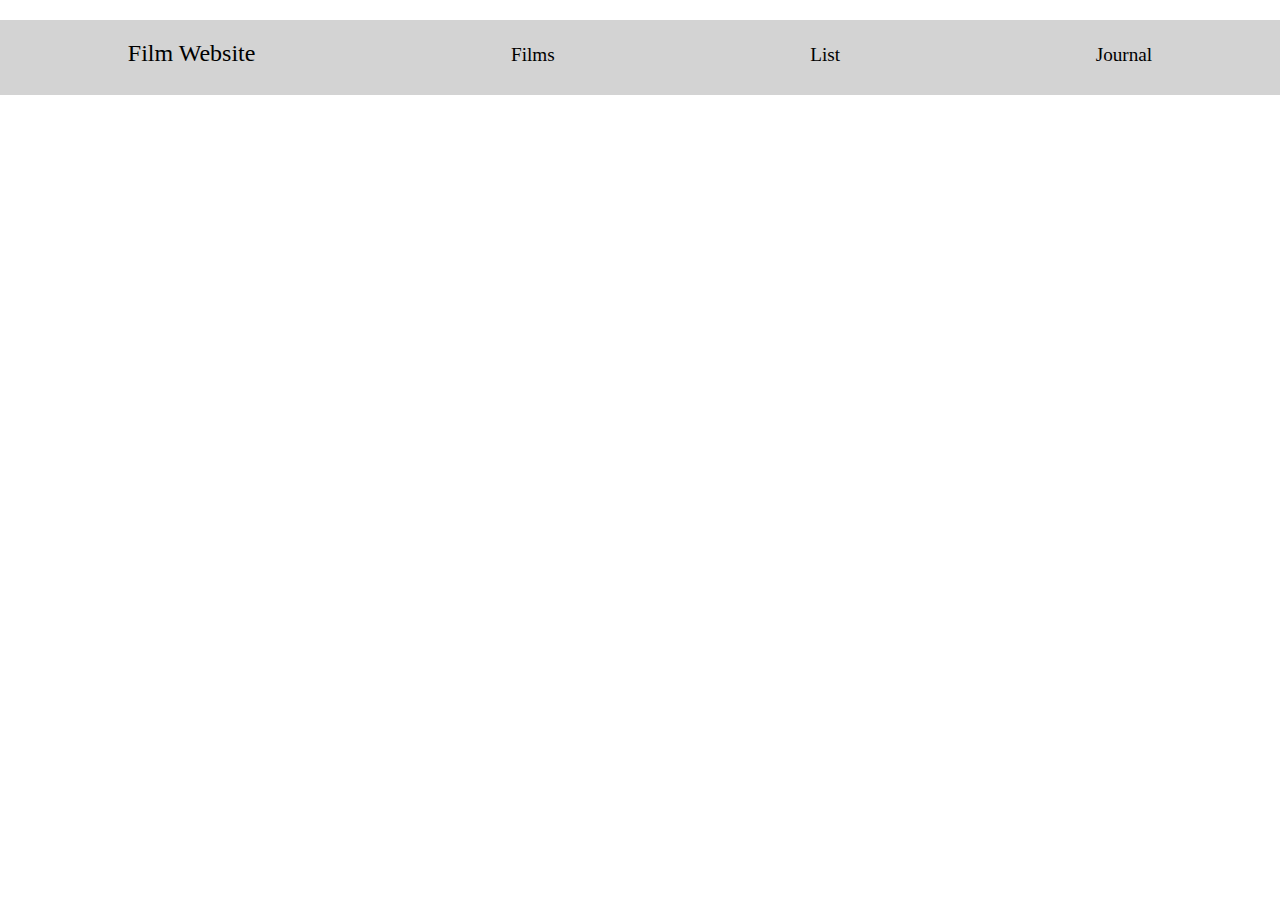
==== index.html @ b7756f8f "Added pages and working on styling" ====
<!DOCTYPE html>
<html lang="en">
  <head>
    <meta charset="UTF-8" />
    <meta name="viewport" content="width=device-width, initial-scale=1.0" />
    <title>Film Website</title>
    <link rel="stylesheet" href="style.css" />
    <script src="script.js"></script>
  </head>
  <body>
    <div class="flex-container" id="navigation">
      <div class="header" id="mainHeader">Film Website</div>
      <div class="link" id="filmPage" onclick="showFilmPage()">Films</div>
      <div class="link" id="listPage" onclick="showListPage()">List</div>
      <div class="link" id="journalPage" onclick="showJournalPage()">Journal</div>
    </div>
  </body>
</html>
---- style.css ----
* {
  margin: 0;
  padding-top: 10px;
  box-sizing: border-box;
}
.flex-container {
  display: flex;
  flex-flow: row wrap;
  justify-content: space-around;
  height: 75px;
  align-items: baseline;
  background-color: lightgrey;
}
#mainHeader {
    font-size: 1.5rem;
}
#filmPage, #listPage, #journalPage{
  font-size: 1.2rem;
}
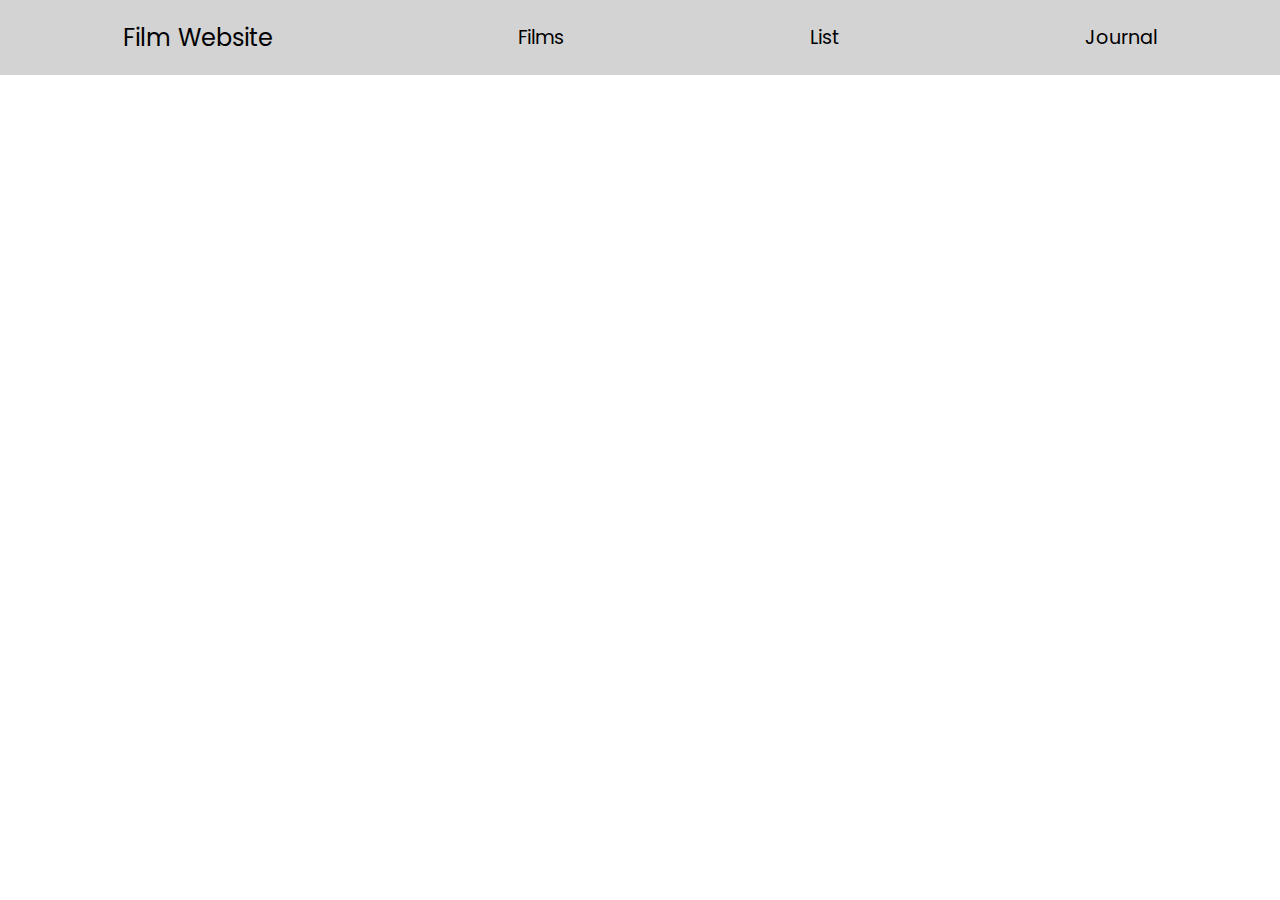
==== commit 3a0b882c: "Added nav bar to pages. Working on film page" ====
--- a/index.html
+++ b/index.html
@@ -5,11 +5,12 @@
     <meta name="viewport" content="width=device-width, initial-scale=1.0" />
     <title>Film Website</title>
     <link rel="stylesheet" href="style.css" />
+    <link href="https://fonts.googleapis.com/css2?family=Poppins&display=swap" rel="stylesheet">
     <script src="script.js"></script>
   </head>
   <body>
-    <div class="flex-container" id="navigation">
-      <div class="header" id="mainHeader">Film Website</div>
+    <div class="flex-container" id="mainNavigation">
+      <div class="header" id="mainHeader" onclick="showHomePage()">Film Website</div>
       <div class="link" id="filmPage" onclick="showFilmPage()">Films</div>
       <div class="link" id="listPage" onclick="showListPage()">List</div>
       <div class="link" id="journalPage" onclick="showJournalPage()">Journal</div>
--- a/style.css
+++ b/style.css
@@ -1,15 +1,24 @@
 * {
   margin: 0;
-  padding-top: 10px;
   box-sizing: border-box;
+}
+body{
+  font-family: "Poppins", sans-serif;
 }
 .flex-container {
   display: flex;
   flex-flow: row wrap;
   justify-content: space-around;
   height: 75px;
-  align-items: baseline;
-  background-color: lightgrey;
+  align-items: center;
+  background-color: #d3d3d3;
+}
+.flex-container2{
+  display: flex;
+  flex-flow: row wrap;
+  justify-content: space-around;
+  align-items: center;
+  padding:20px;
 }
 #mainHeader {
     font-size: 1.5rem;
@@ -17,3 +26,6 @@
 #filmPage, #listPage, #journalPage{
   font-size: 1.2rem;
 }
+.link:hover{
+color: #ffffff;
+}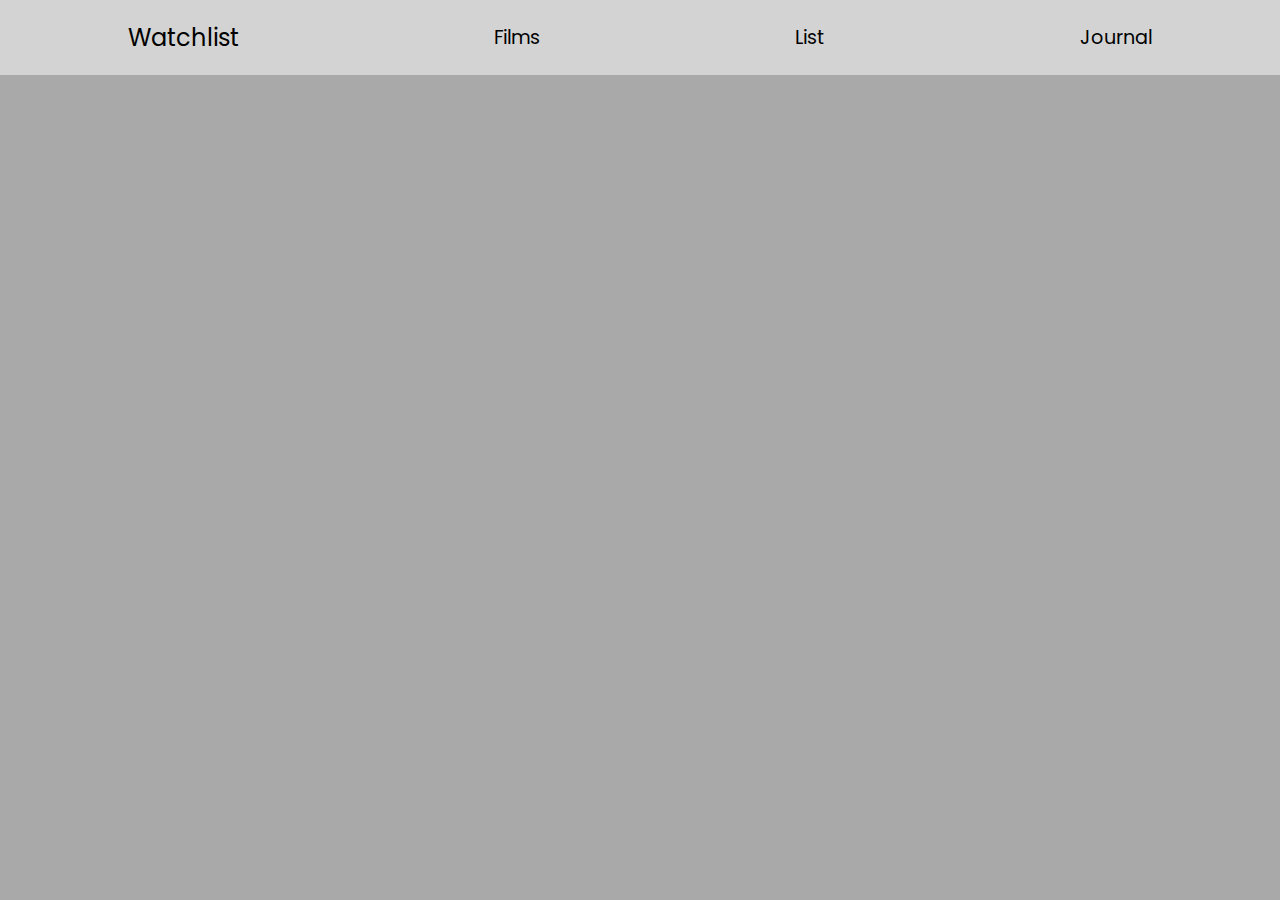
==== commit 9bdb3252: "Update index.html" ====
--- a/index.html
+++ b/index.html
@@ -10,7 +10,7 @@
   </head>
   <body>
     <div class="flex-container" id="mainNavigation">
-      <div class="header" id="mainHeader" onclick="showHomePage()">Film Website</div>
+      <div class="header" id="mainHeader" onclick="showHomePage()">Watchlist</div>
       <div class="link" id="filmPage" onclick="showFilmPage()">Films</div>
       <div class="link" id="listPage" onclick="showListPage()">List</div>
       <div class="link" id="journalPage" onclick="showJournalPage()">Journal</div>
--- a/style.css
+++ b/style.css
@@ -1,6 +1,7 @@
 * {
   margin: 0;
   box-sizing: border-box;
+  background-color: darkgrey;
 }
 body{
   font-family: "Poppins", sans-serif;
@@ -20,12 +21,29 @@
   align-items: center;
   padding:20px;
 }
+.flex-container3{
+  display: flex;
+  flex-flow: column wrap;
+  justify-content: space-around;
+  padding:30px;
+}
 #mainHeader {
     font-size: 1.5rem;
+    background-color: lightgray;
 }
 #filmPage, #listPage, #journalPage{
   font-size: 1.2rem;
+  background-color: lightgray;
 }
 .link:hover{
 color: #ffffff;
+}
+select{
+outline: none;
+background-color: darkgray;
+border: 1px solid lightgray;
+border-radius: 3px;
+padding: 5px 10px;
+font-family: "Poppins", sans-serif;
+font-size: 0.9rem;
 }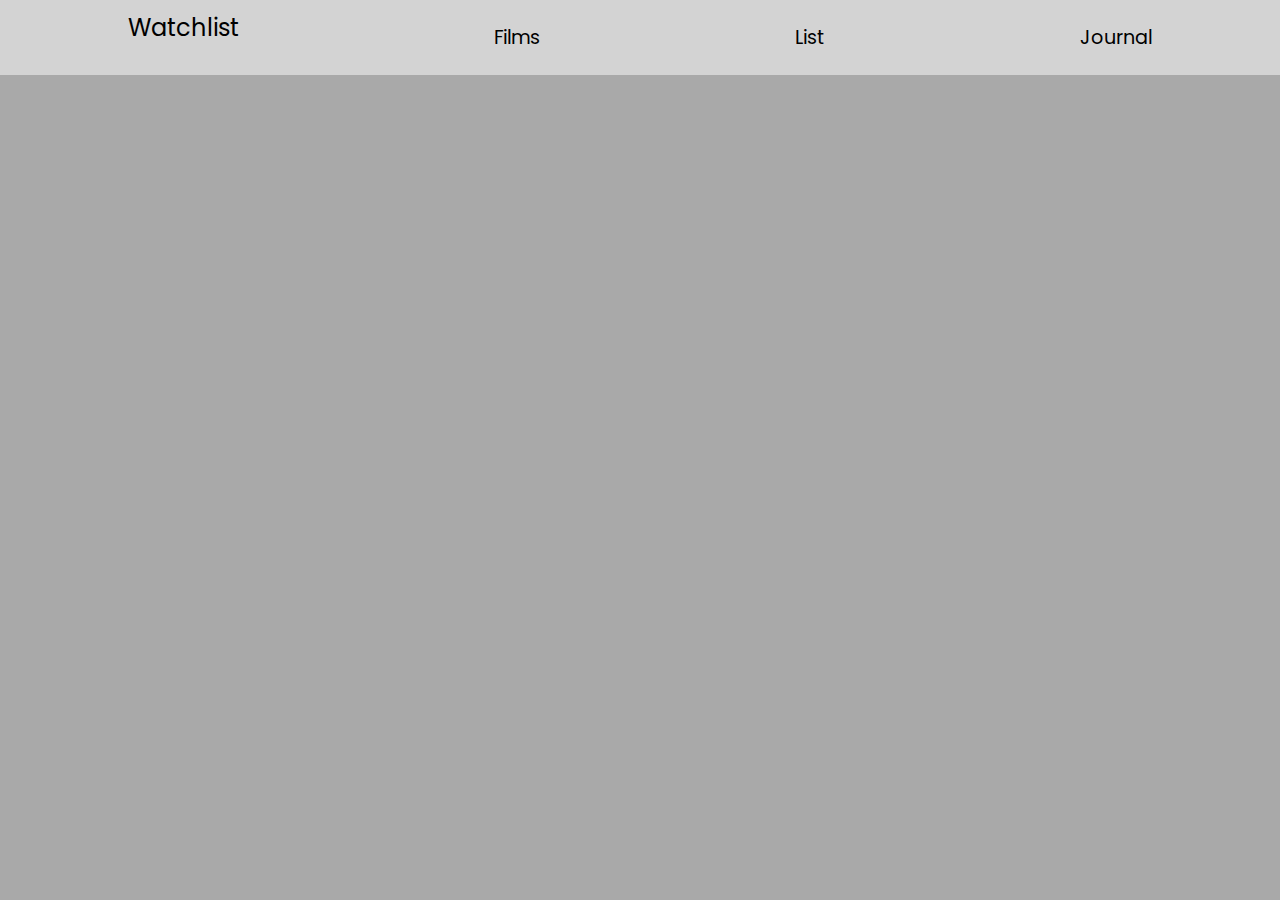
==== commit 0236a0b3: "Updating journal entry layout" ====
--- a/index.html
+++ b/index.html
@@ -9,7 +9,7 @@
     <script src="script.js"></script>
   </head>
   <body>
-    <div class="flex-container" id="mainNavigation">
+    <div class="flex-container" id="navigation">
       <div class="header" id="mainHeader" onclick="showHomePage()">Watchlist</div>
       <div class="link" id="filmPage" onclick="showFilmPage()">Films</div>
       <div class="link" id="listPage" onclick="showListPage()">List</div>
--- a/style.css
+++ b/style.css
@@ -6,7 +6,10 @@
 body{
   font-family: "Poppins", sans-serif;
 }
-.flex-container {
+.header{
+  padding-bottom: 20px;
+}
+#navigation {
   display: flex;
   flex-flow: row wrap;
   justify-content: space-around;
@@ -21,11 +24,19 @@
   align-items: center;
   padding:20px;
 }
-.flex-container3{
+#journalForm{
   display: flex;
   flex-flow: column wrap;
   justify-content: space-around;
   padding:30px;
+}
+#rating{
+  display: flex;
+  flex-flow: row;
+  justify-content: left;
+}
+#starfilled{
+  display: none;
 }
 #mainHeader {
     font-size: 1.5rem;
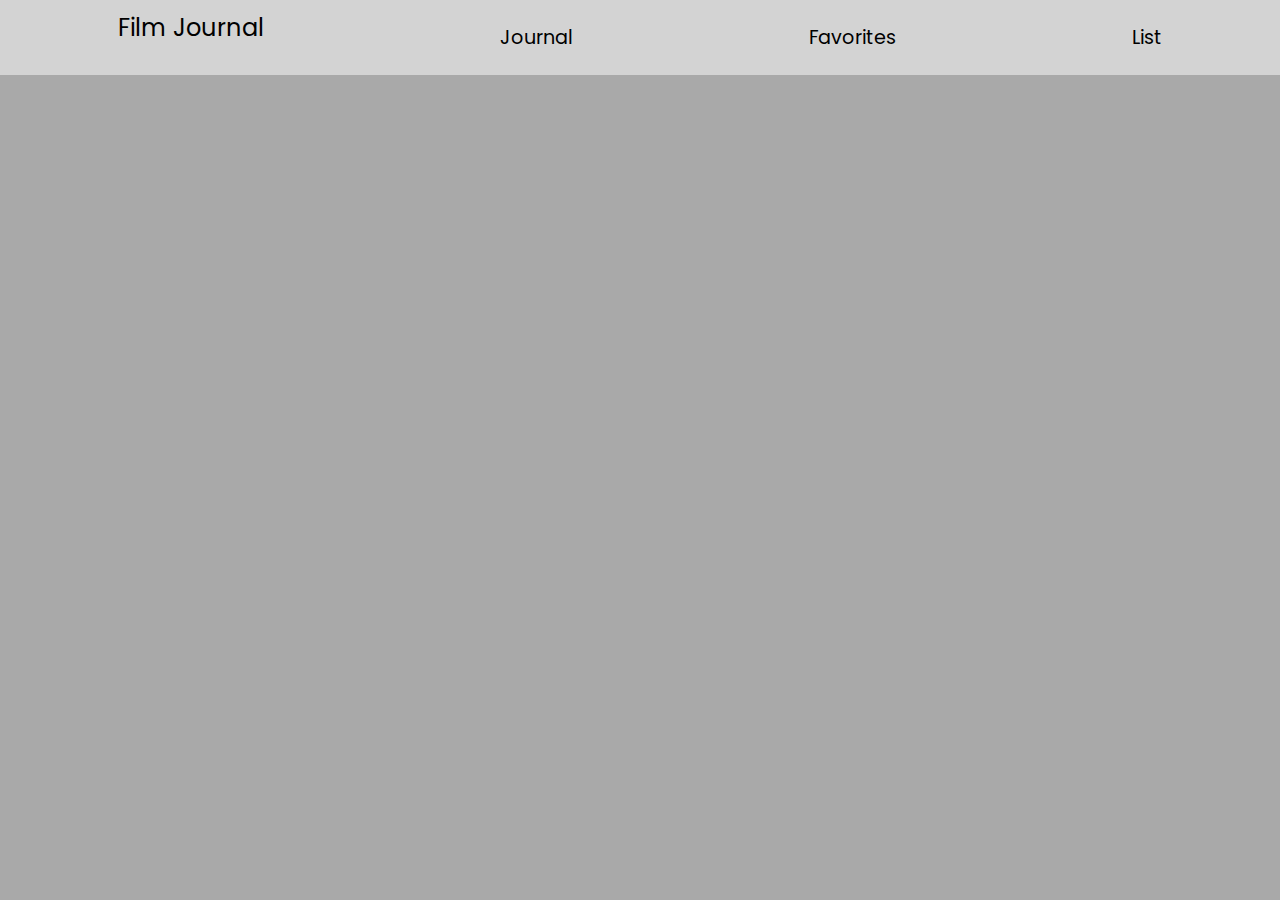
==== commit c3d31bb6: "Working on journal page, added new entry pop up" ====
--- a/index.html
+++ b/index.html
@@ -3,17 +3,17 @@
   <head>
     <meta charset="UTF-8" />
     <meta name="viewport" content="width=device-width, initial-scale=1.0" />
-    <title>Film Website</title>
-    <link rel="stylesheet" href="style.css" />
+    <title>Film Journal</title>
+    <link rel="stylesheet" href="style.css"/>
     <link href="https://fonts.googleapis.com/css2?family=Poppins&display=swap" rel="stylesheet">
     <script src="script.js"></script>
   </head>
   <body>
     <div class="flex-container" id="navigation">
-      <div class="header" id="mainHeader" onclick="showHomePage()">Watchlist</div>
-      <div class="link" id="filmPage" onclick="showFilmPage()">Films</div>
+      <div class="header" id="mainHeader" onclick="showHomePage()">Film Journal</div>
+      <div class="link" id="journalPage" onclick="showJournalPage()">Journal</div>
+      <div class="link" id="favoritesPage" onclick="showFavoritesPage()">Favorites</div>
       <div class="link" id="listPage" onclick="showListPage()">List</div>
-      <div class="link" id="journalPage" onclick="showJournalPage()">Journal</div>
     </div>
   </body>
 </html>
--- a/style.css
+++ b/style.css
@@ -24,25 +24,12 @@
   align-items: center;
   padding:20px;
 }
-#journalForm{
-  display: flex;
-  flex-flow: column wrap;
-  justify-content: space-around;
-  padding:30px;
-}
-#rating{
-  display: flex;
-  flex-flow: row;
-  justify-content: left;
-}
-#starfilled{
-  display: none;
-}
+
 #mainHeader {
     font-size: 1.5rem;
     background-color: lightgray;
 }
-#filmPage, #listPage, #journalPage{
+#favoritesPage, #listPage, #journalPage{
   font-size: 1.2rem;
   background-color: lightgray;
 }
@@ -57,4 +44,28 @@
 padding: 5px 10px;
 font-family: "Poppins", sans-serif;
 font-size: 0.9rem;
-}+}
+#addNewEntry{
+  display: flex;
+  flex-flow: row;
+   margin: 10px;
+  padding: 20px;
+}
+#journalForm{
+  display: flex;
+  flex-flow: column wrap;
+  justify-content: space-around;
+  padding:25px 25px;
+  border: #000000 solid 2px;
+  display: none;
+}
+#rating{
+  display: flex;
+  flex-flow: row;
+  justify-content: left;
+}
+#newEntry{
+  display:none;
+  padding:25px;
+  border: #000000 solid 2px;
+}
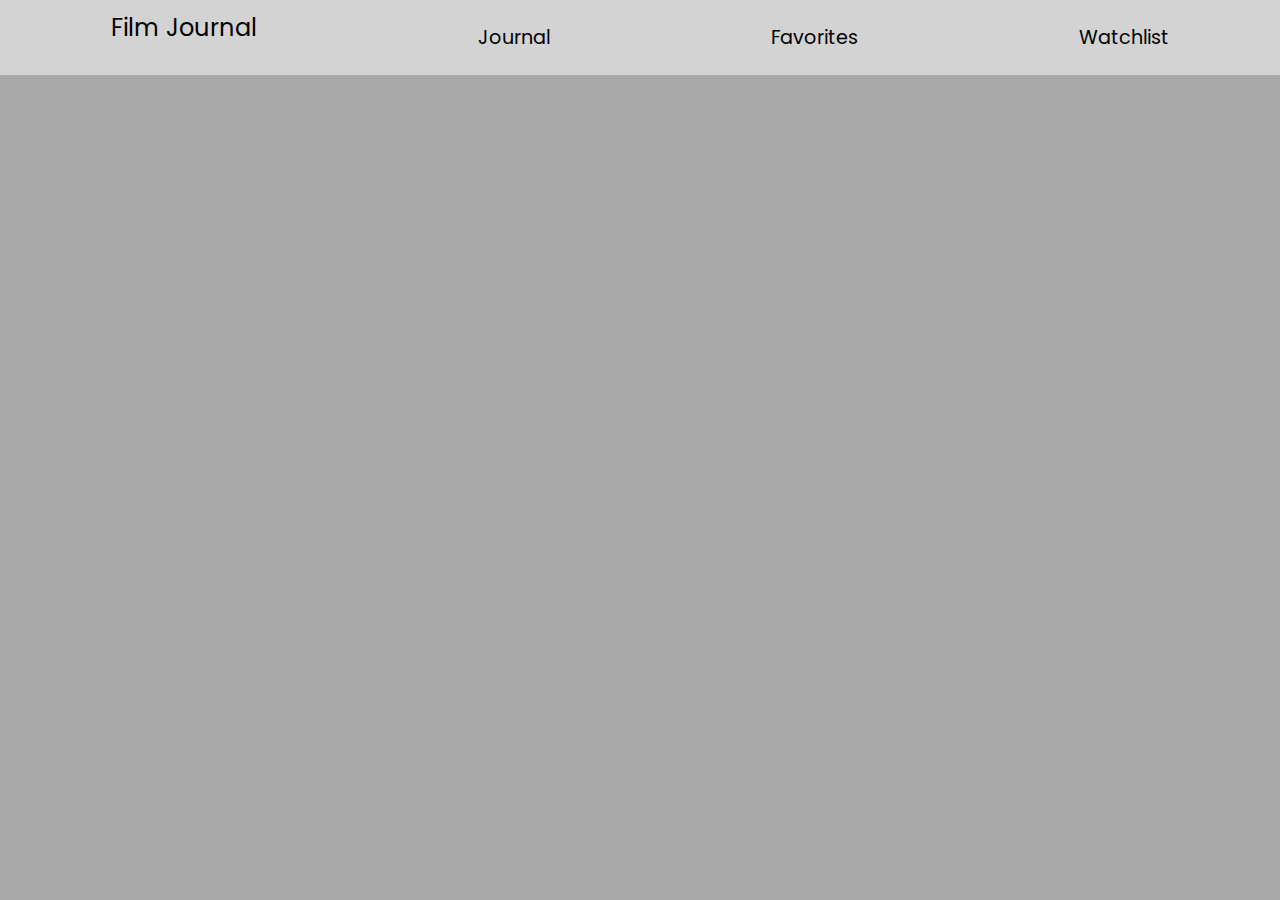
==== commit efee809c: "Working on star rating" ====
--- a/index.html
+++ b/index.html
@@ -13,7 +13,7 @@
       <div class="header" id="mainHeader" onclick="showHomePage()">Film Journal</div>
       <div class="link" id="journalPage" onclick="showJournalPage()">Journal</div>
       <div class="link" id="favoritesPage" onclick="showFavoritesPage()">Favorites</div>
-      <div class="link" id="listPage" onclick="showListPage()">List</div>
+      <div class="link" id="listPage" onclick="showListPage()">Watchlist</div>
     </div>
   </body>
 </html>
--- a/style.css
+++ b/style.css
@@ -55,17 +55,28 @@
   display: flex;
   flex-flow: column wrap;
   justify-content: space-around;
-  padding:25px 25px;
+  padding:25px;
   border: #000000 solid 2px;
   display: none;
-}
-#rating{
-  display: flex;
-  flex-flow: row;
-  justify-content: left;
 }
 #newEntry{
   display:none;
   padding:25px;
   border: #000000 solid 2px;
 }
+i,span{
+  font-size:3em;
+}
+i{
+  display:inline-block;
+}
+.container:hover i{
+  color: #fc0
+}
+.container i:hover{
+   color:#fc0
+}
+.container i:hover ~ i{
+  color:black;
+}
+
